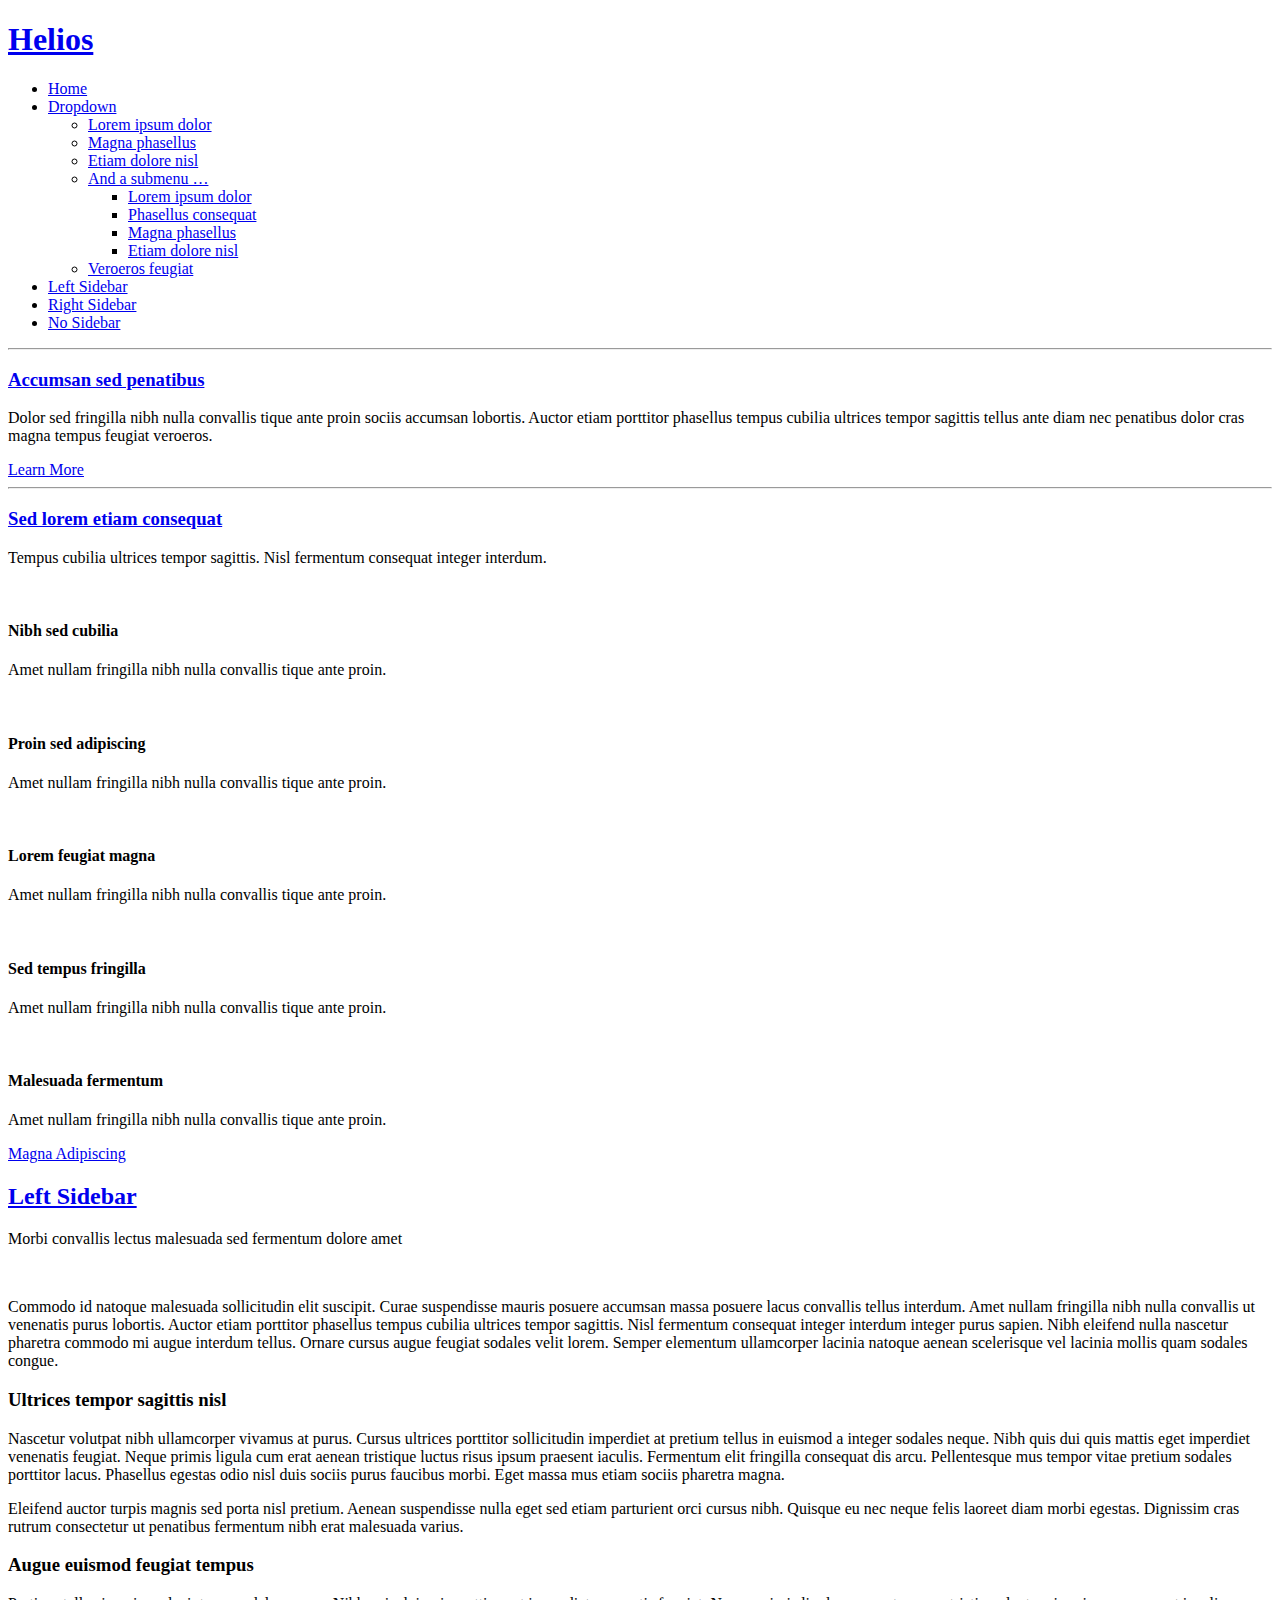
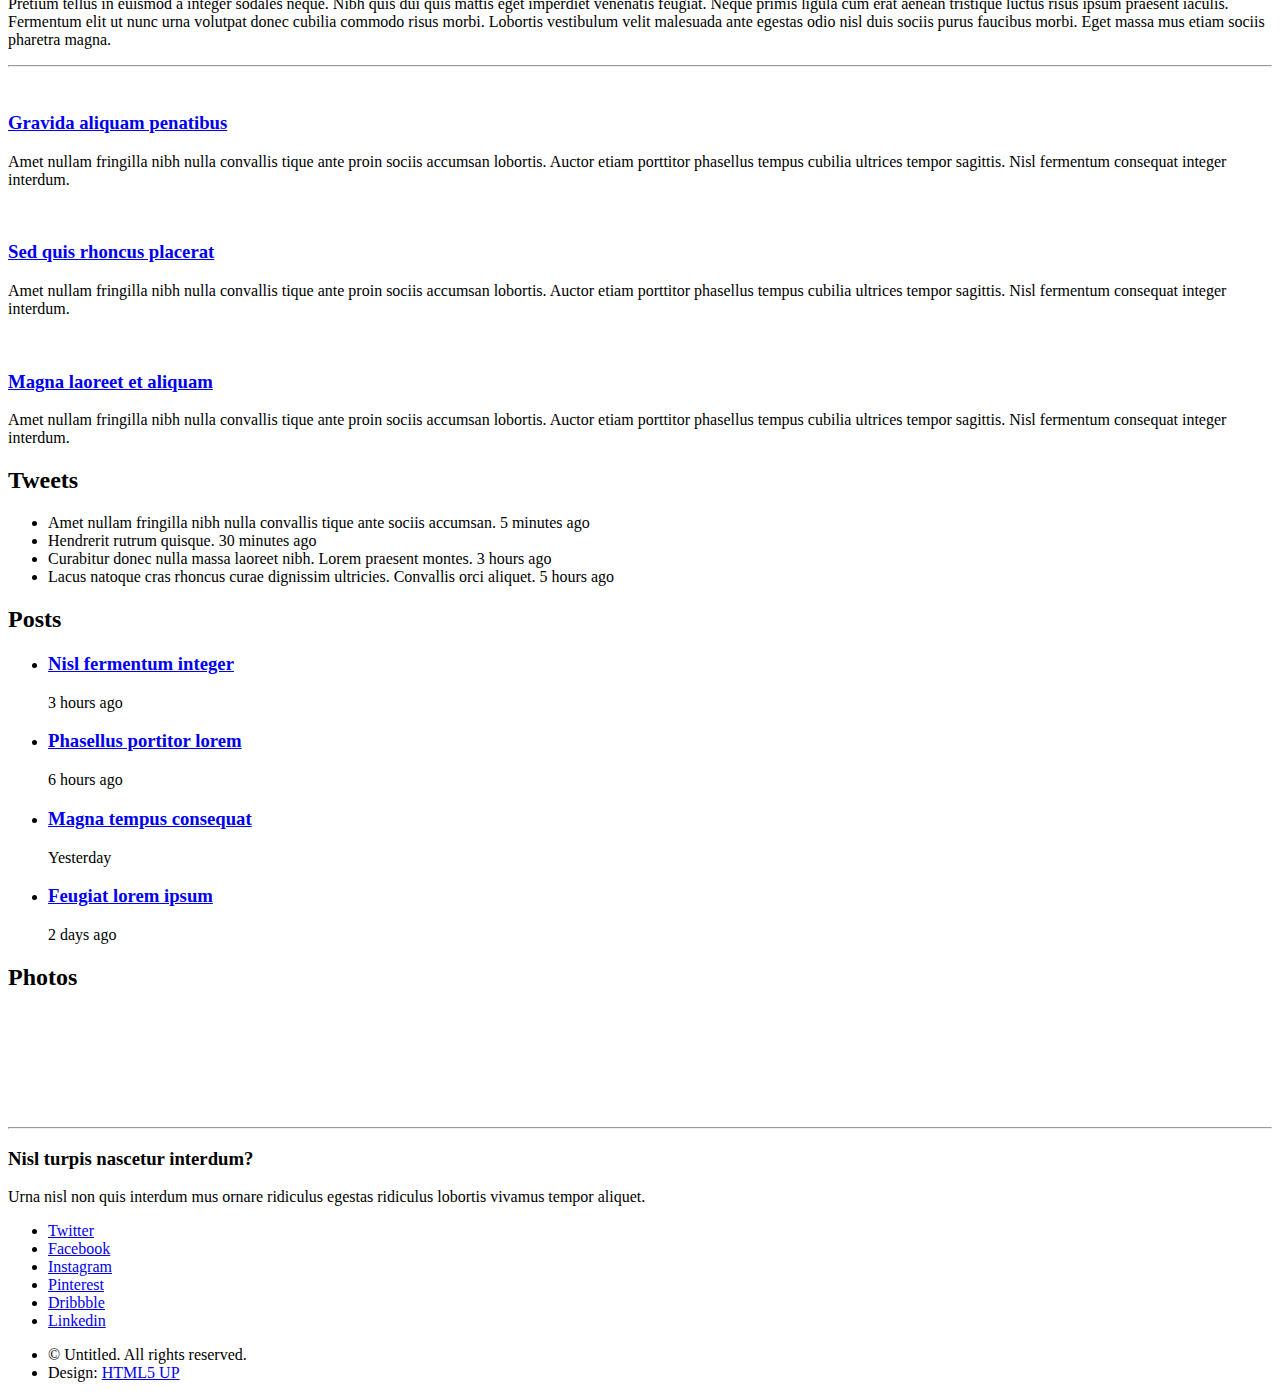
==== VERSIONS/left-sidebar.html @ 7db11bbf "Version 8" ====
<!DOCTYPE HTML>
<!--
	Helios by HTML5 UP
	html5up.net | @ajlkn
	Free for personal and commercial use under the CCA 3.0 license (html5up.net/license)
-->
<html>
	<head>
		<title>Left Sidebar - Helios by HTML5 UP</title>
		<meta charset="utf-8" />
		<meta name="viewport" content="width=device-width, initial-scale=1" />
		<!--[if lte IE 8]><script src="assets/js/ie/html5shiv.js"></script><![endif]-->
		<link rel="stylesheet" href="assets/css/main.css" />
		<!--[if lte IE 8]><link rel="stylesheet" href="assets/css/ie8.css" /><![endif]-->
	</head>
	<body class="left-sidebar">
		<div id="page-wrapper">

			<!-- Header -->
				<div id="header">

					<!-- Inner -->
						<div class="inner">
							<header>
								<h1><a href="index.html" id="logo">Helios</a></h1>
							</header>
						</div>

					<!-- Nav -->
						<nav id="nav">
							<ul>
								<li><a href="index.html">Home</a></li>
								<li>
									<a href="#">Dropdown</a>
									<ul>
										<li><a href="#">Lorem ipsum dolor</a></li>
										<li><a href="#">Magna phasellus</a></li>
										<li><a href="#">Etiam dolore nisl</a></li>
										<li>
											<a href="#">And a submenu &hellip;</a>
											<ul>
												<li><a href="#">Lorem ipsum dolor</a></li>
												<li><a href="#">Phasellus consequat</a></li>
												<li><a href="#">Magna phasellus</a></li>
												<li><a href="#">Etiam dolore nisl</a></li>
											</ul>
										</li>
										<li><a href="#">Veroeros feugiat</a></li>
									</ul>
								</li>
								<li><a href="left-sidebar.html">Left Sidebar</a></li>
								<li><a href="right-sidebar.html">Right Sidebar</a></li>
								<li><a href="no-sidebar.html">No Sidebar</a></li>
							</ul>
						</nav>

				</div>

			<!-- Main -->
				<div class="wrapper style1">

					<div class="container">
						<div class="row 200%">
							<div class="4u 12u(mobile)" id="sidebar">
								<hr class="first" />
								<section>
									<header>
										<h3><a href="#">Accumsan sed penatibus</a></h3>
									</header>
									<p>
										Dolor sed fringilla nibh nulla convallis tique ante proin sociis accumsan lobortis. Auctor etiam
										porttitor phasellus tempus cubilia ultrices tempor sagittis  tellus ante diam nec penatibus dolor cras
										magna tempus feugiat veroeros.
									</p>
									<footer>
										<a href="#" class="button">Learn More</a>
									</footer>
								</section>
								<hr />
								<section>
									<header>
										<h3><a href="#">Sed lorem etiam consequat</a></h3>
									</header>
									<p>
										Tempus cubilia ultrices tempor sagittis. Nisl fermentum consequat integer interdum.
									</p>
									<div class="row 50%">
										<div class="4u">
											<a href="#" class="image fit"><img src="images/pic10.jpg" alt="" /></a>
										</div>
										<div class="8u">
											<h4>Nibh sed cubilia</h4>
											<p>
												Amet nullam fringilla nibh nulla convallis tique ante proin.
											</p>
										</div>
									</div>
									<div class="row 50%">
										<div class="4u">
											<a href="#" class="image fit"><img src="images/pic11.jpg" alt="" /></a>
										</div>
										<div class="8u">
											<h4>Proin sed adipiscing</h4>
											<p>
												Amet nullam fringilla nibh nulla convallis tique ante proin.
											</p>
										</div>
									</div>
									<div class="row 50%">
										<div class="4u">
											<a href="#" class="image fit"><img src="images/pic12.jpg" alt="" /></a>
										</div>
										<div class="8u">
											<h4>Lorem feugiat magna</h4>
											<p>
												Amet nullam fringilla nibh nulla convallis tique ante proin.
											</p>
										</div>
									</div>
									<div class="row 50%">
										<div class="4u">
											<a href="#" class="image fit"><img src="images/pic13.jpg" alt="" /></a>
										</div>
										<div class="8u">
											<h4>Sed tempus fringilla</h4>
											<p>
												Amet nullam fringilla nibh nulla convallis tique ante proin.
											</p>
										</div>
									</div>
									<div class="row 50% no-collapse">
										<div class="4u">
											<a href="#" class="image fit"><img src="images/pic14.jpg" alt="" /></a>
										</div>
										<div class="8u">
											<h4>Malesuada fermentum</h4>
											<p>
												Amet nullam fringilla nibh nulla convallis tique ante proin.
											</p>
										</div>
									</div>
									<footer>
										<a href="#" class="button">Magna Adipiscing</a>
									</footer>
								</section>
							</div>
							<div class="8u 12u(mobile) important(mobile)" id="content">
								<article id="main">
									<header>
										<h2><a href="#">Left Sidebar</a></h2>
										<p>
											Morbi convallis lectus malesuada sed fermentum dolore amet
										</p>
									</header>
									<a href="#" class="image featured"><img src="images/pic06.jpg" alt="" /></a>
									<p>
										Commodo id natoque malesuada sollicitudin elit suscipit. Curae suspendisse mauris posuere accumsan massa
										posuere lacus convallis tellus interdum. Amet nullam fringilla nibh nulla convallis ut venenatis purus
										lobortis. Auctor etiam porttitor phasellus tempus cubilia ultrices tempor sagittis. Nisl fermentum
										consequat integer interdum integer purus sapien. Nibh eleifend nulla nascetur pharetra commodo mi augue
										interdum tellus. Ornare cursus augue feugiat sodales velit lorem. Semper elementum ullamcorper lacinia
										natoque aenean scelerisque vel lacinia mollis quam sodales congue.
									</p>
									<section>
										<header>
											<h3>Ultrices tempor sagittis nisl</h3>
										</header>
										<p>
											Nascetur volutpat nibh ullamcorper vivamus at purus. Cursus ultrices porttitor sollicitudin imperdiet
											at pretium tellus in euismod a integer sodales neque. Nibh quis dui quis mattis eget imperdiet venenatis
											feugiat. Neque primis ligula cum erat aenean tristique luctus risus ipsum praesent iaculis. Fermentum elit
											fringilla consequat dis arcu. Pellentesque mus tempor vitae pretium sodales porttitor lacus. Phasellus
											egestas odio nisl duis sociis purus faucibus morbi. Eget massa mus etiam sociis pharetra magna.
										</p>
										<p>
											Eleifend auctor turpis magnis sed porta nisl pretium. Aenean suspendisse nulla eget sed etiam parturient
											orci cursus nibh. Quisque eu nec neque felis laoreet diam morbi egestas. Dignissim cras rutrum consectetur
											ut penatibus fermentum nibh erat malesuada varius.
										</p>
									</section>
									<section>
										<header>
											<h3>Augue euismod feugiat tempus</h3>
										</header>
										<p>
											Pretium tellus in euismod a integer sodales neque. Nibh quis dui quis mattis eget imperdiet venenatis
											feugiat. Neque primis ligula cum erat aenean tristique luctus risus ipsum praesent iaculis. Fermentum elit
											ut nunc urna volutpat donec cubilia commodo risus morbi. Lobortis vestibulum velit malesuada ante
											egestas odio nisl duis sociis purus faucibus morbi. Eget massa mus etiam sociis pharetra magna.
										</p>
									</section>
								</article>
							</div>
						</div>
						<hr />
						<div class="row">
							<article class="4u 12u(mobile) special">
								<a href="#" class="image featured"><img src="images/pic07.jpg" alt="" /></a>
								<header>
									<h3><a href="#">Gravida aliquam penatibus</a></h3>
								</header>
								<p>
									Amet nullam fringilla nibh nulla convallis tique ante proin sociis accumsan lobortis. Auctor etiam
									porttitor phasellus tempus cubilia ultrices tempor sagittis. Nisl fermentum consequat integer interdum.
								</p>
							</article>
							<article class="4u 12u(mobile) special">
								<a href="#" class="image featured"><img src="images/pic08.jpg" alt="" /></a>
								<header>
									<h3><a href="#">Sed quis rhoncus placerat</a></h3>
								</header>
								<p>
									Amet nullam fringilla nibh nulla convallis tique ante proin sociis accumsan lobortis. Auctor etiam
									porttitor phasellus tempus cubilia ultrices tempor sagittis. Nisl fermentum consequat integer interdum.
								</p>
							</article>
							<article class="4u 12u(mobile) special">
								<a href="#" class="image featured"><img src="images/pic09.jpg" alt="" /></a>
								<header>
									<h3><a href="#">Magna laoreet et aliquam</a></h3>
								</header>
								<p>
									Amet nullam fringilla nibh nulla convallis tique ante proin sociis accumsan lobortis. Auctor etiam
									porttitor phasellus tempus cubilia ultrices tempor sagittis. Nisl fermentum consequat integer interdum.
								</p>
							</article>
						</div>
					</div>

				</div>

			<!-- Footer -->
				<div id="footer">
					<div class="container">
						<div class="row">

							<!-- Tweets -->
								<section class="4u 12u(mobile)">
									<header>
										<h2 class="icon fa-twitter circled"><span class="label">Tweets</span></h2>
									</header>
									<ul class="divided">
										<li>
											<article class="tweet">
												Amet nullam fringilla nibh nulla convallis tique ante sociis accumsan.
												<span class="timestamp">5 minutes ago</span>
											</article>
										</li>
										<li>
											<article class="tweet">
												Hendrerit rutrum quisque.
												<span class="timestamp">30 minutes ago</span>
											</article>
										</li>
										<li>
											<article class="tweet">
												Curabitur donec nulla massa laoreet nibh. Lorem praesent montes.
												<span class="timestamp">3 hours ago</span>
											</article>
										</li>
										<li>
											<article class="tweet">
												Lacus natoque cras rhoncus curae dignissim ultricies. Convallis orci aliquet.
												<span class="timestamp">5 hours ago</span>
											</article>
										</li>
									</ul>
								</section>

							<!-- Posts -->
								<section class="4u 12u(mobile)">
									<header>
										<h2 class="icon fa-file circled"><span class="label">Posts</span></h2>
									</header>
									<ul class="divided">
										<li>
											<article class="post stub">
												<header>
													<h3><a href="#">Nisl fermentum integer</a></h3>
												</header>
												<span class="timestamp">3 hours ago</span>
											</article>
										</li>
										<li>
											<article class="post stub">
												<header>
													<h3><a href="#">Phasellus portitor lorem</a></h3>
												</header>
												<span class="timestamp">6 hours ago</span>
											</article>
										</li>
										<li>
											<article class="post stub">
												<header>
													<h3><a href="#">Magna tempus consequat</a></h3>
												</header>
												<span class="timestamp">Yesterday</span>
											</article>
										</li>
										<li>
											<article class="post stub">
												<header>
													<h3><a href="#">Feugiat lorem ipsum</a></h3>
												</header>
												<span class="timestamp">2 days ago</span>
											</article>
										</li>
									</ul>
								</section>

							<!-- Photos -->
								<section class="4u 12u(mobile)">
									<header>
										<h2 class="icon fa-camera circled"><span class="label">Photos</span></h2>
									</header>
									<div class="row 25% no-collapse">
										<div class="6u">
											<a href="#" class="image fit"><img src="images/pic10.jpg" alt="" /></a>
										</div>
										<div class="6u">
											<a href="#" class="image fit"><img src="images/pic11.jpg" alt="" /></a>
										</div>
									</div>
									<div class="row 25% no-collapse">
										<div class="6u">
											<a href="#" class="image fit"><img src="images/pic12.jpg" alt="" /></a>
										</div>
										<div class="6u">
											<a href="#" class="image fit"><img src="images/pic13.jpg" alt="" /></a>
										</div>
									</div>
									<div class="row 25% no-collapse">
										<div class="6u">
											<a href="#" class="image fit"><img src="images/pic14.jpg" alt="" /></a>
										</div>
										<div class="6u">
											<a href="#" class="image fit"><img src="images/pic15.jpg" alt="" /></a>
										</div>
									</div>
								</section>

						</div>
						<hr />
						<div class="row">
							<div class="12u">

								<!-- Contact -->
									<section class="contact">
										<header>
											<h3>Nisl turpis nascetur interdum?</h3>
										</header>
										<p>Urna nisl non quis interdum mus ornare ridiculus egestas ridiculus lobortis vivamus tempor aliquet.</p>
										<ul class="icons">
											<li><a href="#" class="icon fa-twitter"><span class="label">Twitter</span></a></li>
											<li><a href="#" class="icon fa-facebook"><span class="label">Facebook</span></a></li>
											<li><a href="#" class="icon fa-instagram"><span class="label">Instagram</span></a></li>
											<li><a href="#" class="icon fa-pinterest"><span class="label">Pinterest</span></a></li>
											<li><a href="#" class="icon fa-dribbble"><span class="label">Dribbble</span></a></li>
											<li><a href="#" class="icon fa-linkedin"><span class="label">Linkedin</span></a></li>
										</ul>
									</section>

								<!-- Copyright -->
									<div class="copyright">
										<ul class="menu">
											<li>&copy; Untitled. All rights reserved.</li><li>Design: <a href="http://html5up.net">HTML5 UP</a></li>
										</ul>
									</div>

							</div>

						</div>
					</div>
				</div>

		</div>

		<!-- Scripts -->
			<script src="assets/js/jquery.min.js"></script>
			<script src="assets/js/jquery.dropotron.min.js"></script>
			<script src="assets/js/jquery.scrolly.min.js"></script>
			<script src="assets/js/jquery.onvisible.min.js"></script>
			<script src="assets/js/skel.min.js"></script>
			<script src="assets/js/util.js"></script>
			<!--[if lte IE 8]><script src="assets/js/ie/respond.min.js"></script><![endif]-->
			<script src="assets/js/main.js"></script>

	</body>
</html>
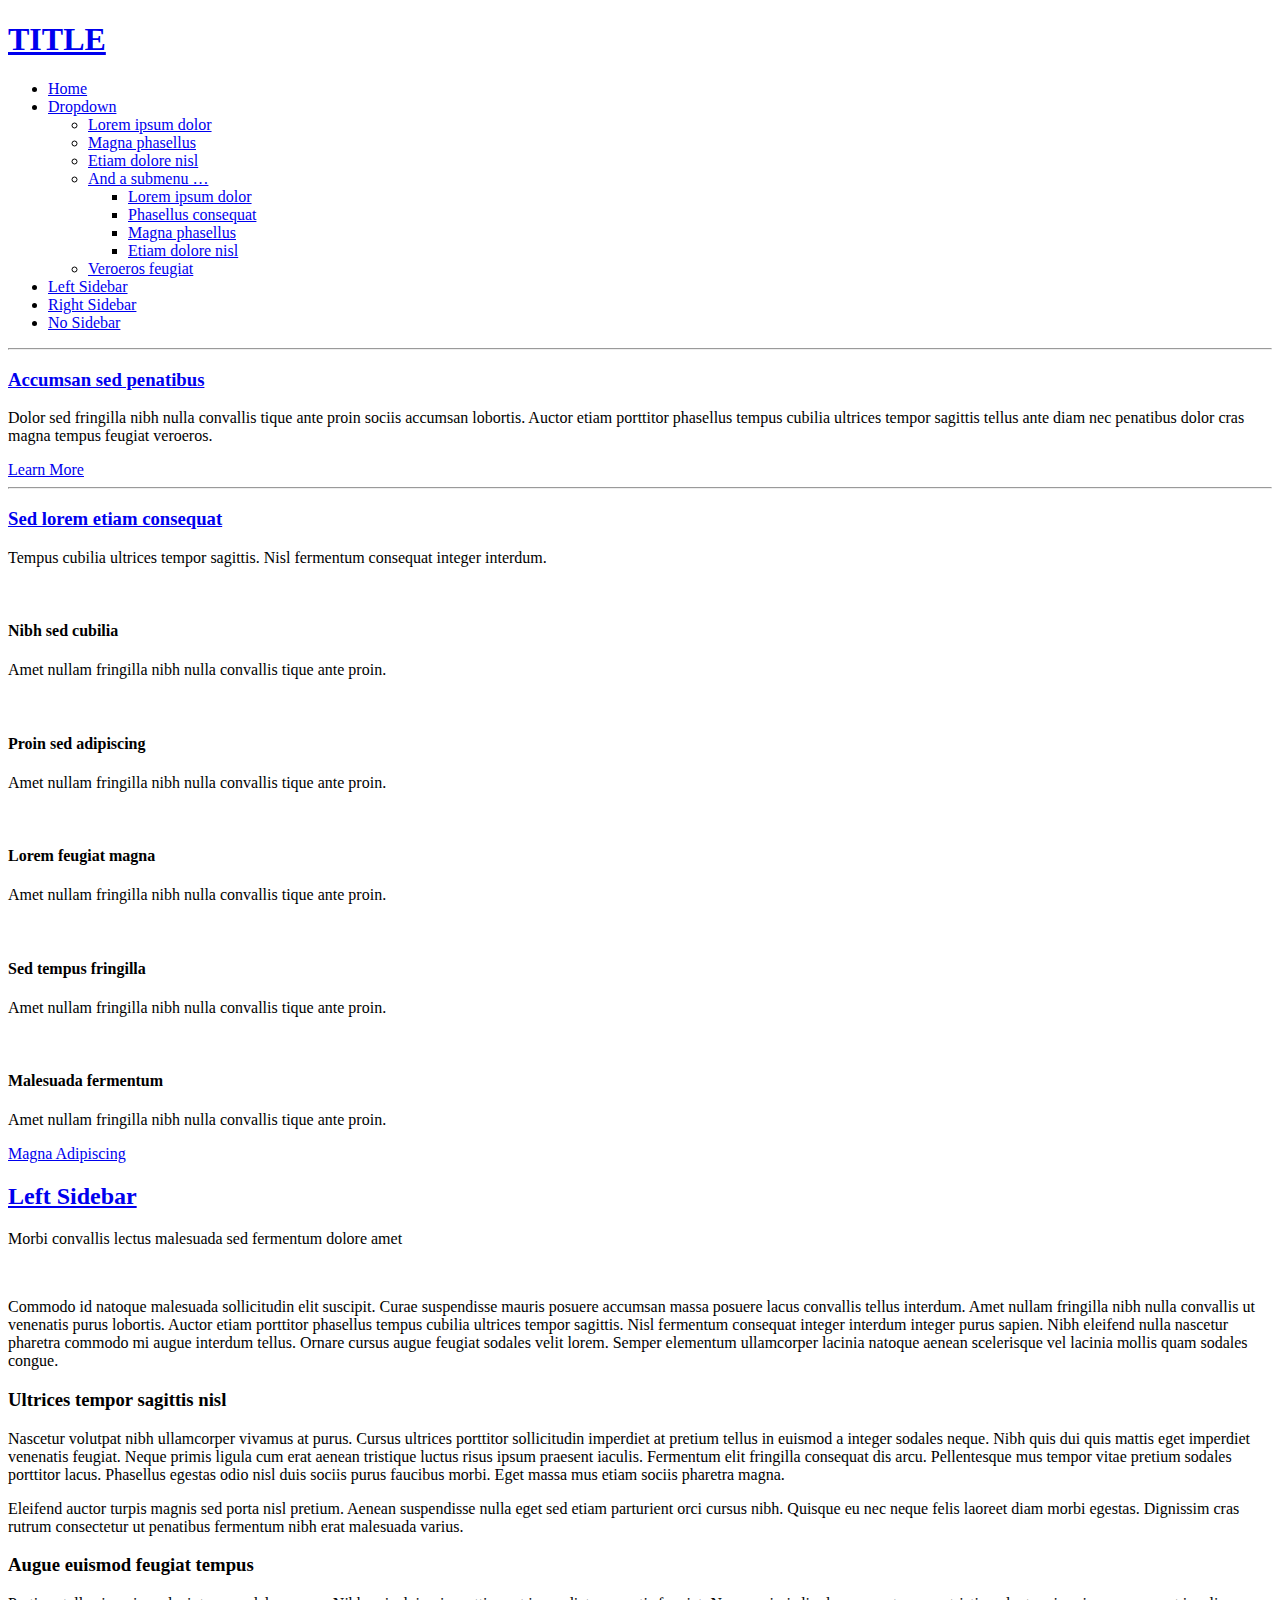
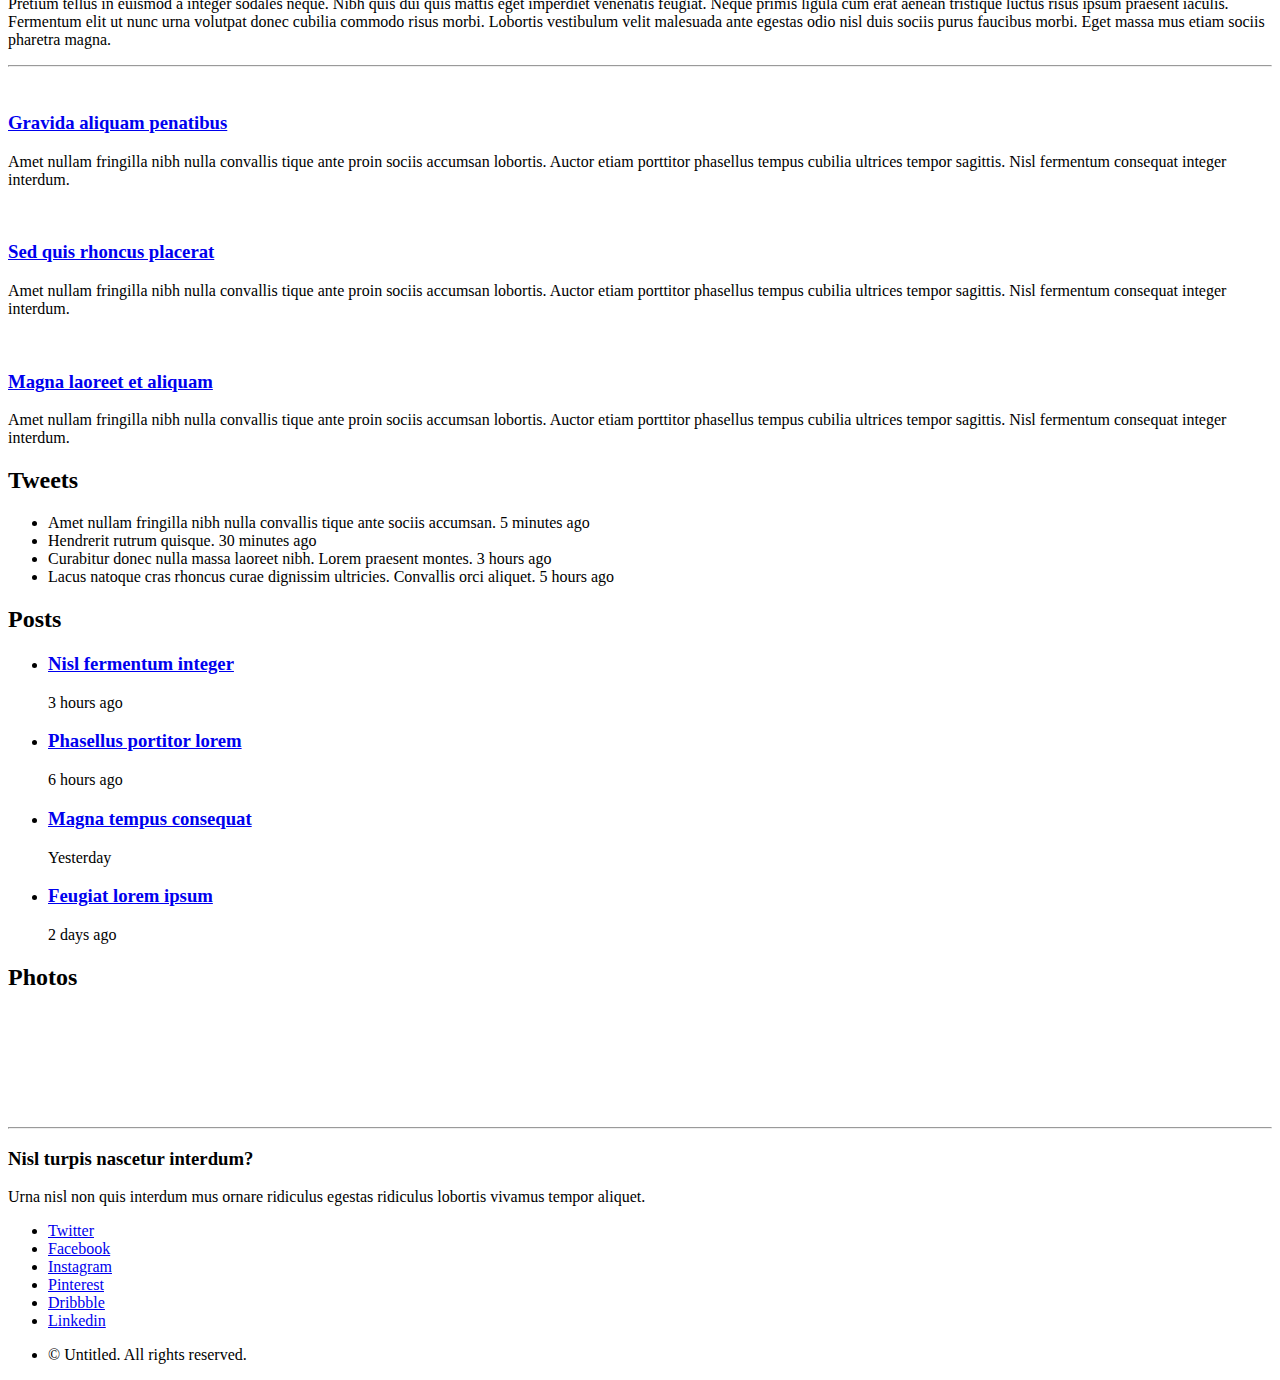
==== commit 64bceb12: "Version 11" ====
--- a/VERSIONS/left-sidebar.html
+++ b/VERSIONS/left-sidebar.html
@@ -1,12 +1,6 @@
 <!DOCTYPE HTML>
-<!--
-	Helios by HTML5 UP
-	html5up.net | @ajlkn
-	Free for personal and commercial use under the CCA 3.0 license (html5up.net/license)
--->
 <html>
 	<head>
-		<title>Left Sidebar - Helios by HTML5 UP</title>
 		<meta charset="utf-8" />
 		<meta name="viewport" content="width=device-width, initial-scale=1" />
 		<!--[if lte IE 8]><script src="assets/js/ie/html5shiv.js"></script><![endif]-->
@@ -22,7 +16,7 @@
 					<!-- Inner -->
 						<div class="inner">
 							<header>
-								<h1><a href="index.html" id="logo">Helios</a></h1>
+								<h1><a href="index.html" id="logo">TITLE</a></h1>
 							</header>
 						</div>
 
@@ -363,7 +357,7 @@
 								<!-- Copyright -->
 									<div class="copyright">
 										<ul class="menu">
-											<li>&copy; Untitled. All rights reserved.</li><li>Design: <a href="http://html5up.net">HTML5 UP</a></li>
+											<li>&copy; Untitled. All rights reserved.</li>
 										</ul>
 									</div>
 
